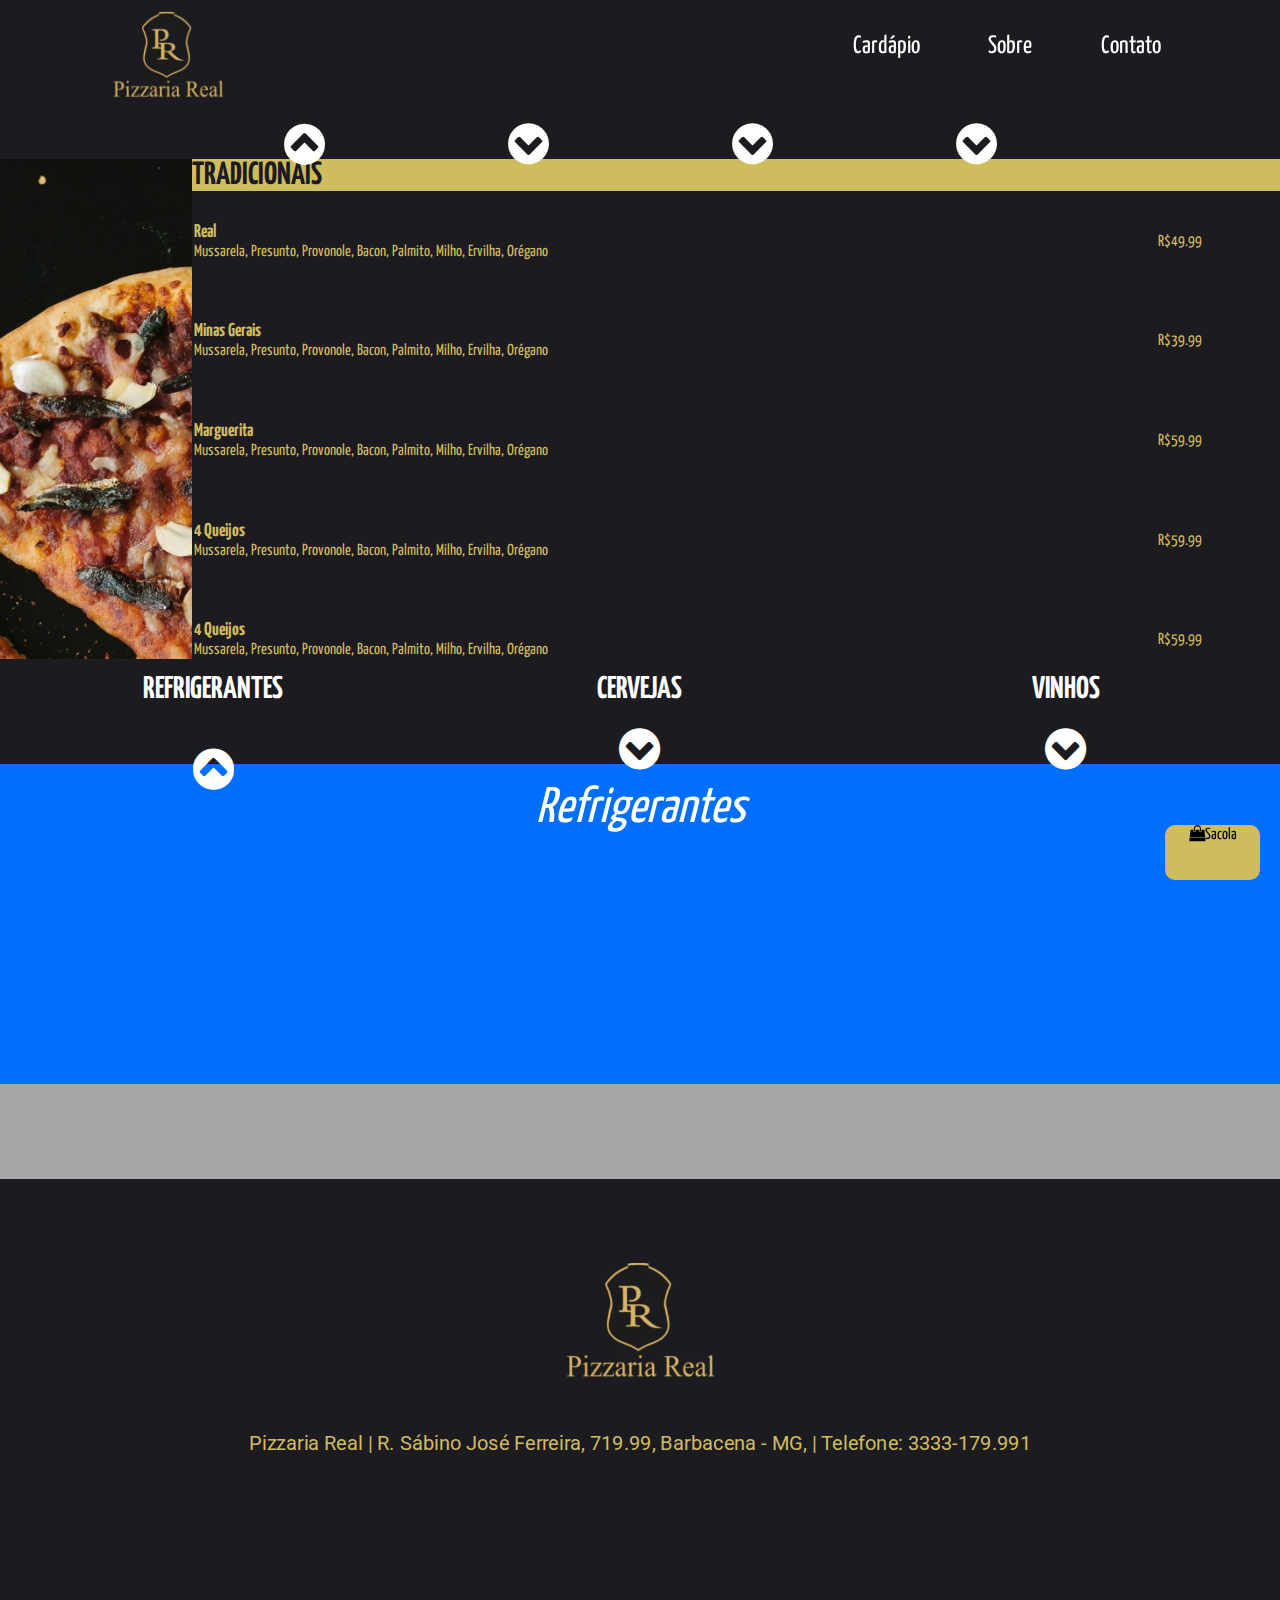
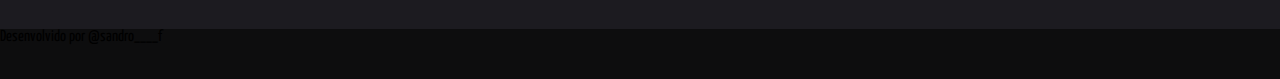
==== index.html @ cd01d6cd "CHECKPOINT 1" ====
<!DOCTYPE html>
<html lang="en">
<head>
    <meta charset="UTF-8">
    <meta http-equiv="X-UA-Compatible" content="IE=edge">
    <meta name="viewport" content="width=device-width, initial-scale=1.0">
    <title>Pizzaria Real</title>
    <link rel="stylesheet" href="css/style.css">
    <link rel="stylesheet" href="teste.css">
    <link rel="stylesheet" href="https://cdnjs.cloudflare.com/ajax/libs/font-awesome/4.7.0/css/font-awesome.min.css">
    <link rel="preconnect" href="https://fonts.gstatic.com">
    <link href="https://fonts.googleapis.com/css2?family=Truculenta:wght@500&display=swap" rel="stylesheet">
    <style>
        section{
            margin-top: -200px;
            position: relative;
            overflow: hidden;
            text-align: center;
            background-color: black;
            z-index: 2;
        }
        section.video video{
            width: 100%;
            height: 100%;
            
        }
        .overlay{
            width: 100%;
            height: 100%;
            overflow: hidden;
            color: rgb(207, 188, 9.994);
            background-color: black;
            opacity: 0.9;
            transition: 0.8s;
            position: absolute;
            z-index: 2;
        }
        .overlay h2{
            color: rgb(207, 188, 9.994);
            font-family: truculenta;
            font-size: 30px;
            text-align: center;
            justify-items:center;
            margin-top: 250px;
        }

        .overlay:hover{
            opacity: 0;
        }

    </style>
</head>
<body>
    <input type="checkbox" name="" id="check" class="check">
    <label for="check" class="checklabel">
        <div class="line"></div>
        <div class="line"></div>
        <div class="line"></div>
    </label>
    <header>
        <div class="container">
            <div><div class="logo"></div></div>
            <div><ul class='header-ul' style="list-style-type: none">
                <li><a href="#main-menu" >Cardápio</a></li>
                <li><a href="#">Sobre</a></li>
                <li><a href="#footer">Contato</a></li>
            </ul></div>
        </div>
        <div class="clear"></div>
    </header>

    <div class="sacola">
        <div class="p"><i class="fa fa-shopping-bag" aria-hidden="true"></i>Sacola</div>
    </div>
    
    <section class="video">
        <div class="overlay">
            <h2>Faça seu pedido online!</h2>
        </div>
        <video autoplay loop>
            <source src="images/slide.mp4" type="video/mp4"> 
        </video>
    </section>


    <main>
        <div id='main-menu' class="main-menu">
            <div class="container">
                <div class="opc">
                    <input type="radio" name="opc" id="option1" checked>
                    <label for ='option1' class="opc1" " ><h2 ">TRADICIONAIS</h2>  <br><i id='opc1 'class="fa fa-chevron-circle-down" style="font-size:48px;color:#FFF"   onclick="clicar1()"></i></label>
                </div>

                <div class="opc">
                    <input type="radio" name="opc" id="option2" >
                    <label for ='option2' class="opc2"><h2>VEGANAS</h2><br><i id='opc2' class="fa fa-chevron-circle-down" style="font-size:48px;color:#FFF" onclick="clicar2()"></i></label>
                </div>

                <div class="opc">
                    <input type="radio" name="opc" id="option3">
                    <label for ='option3' class="opc3"><h2>LOW CARB</h2><br><i id='opc4' class="fa fa-chevron-circle-down" style="font-size:48px;color:#FFF" onclick="clicar3()"></i></label>
                </div>

                <div class="opc">
                    <input type="radio" name="opc" id="option4">
                    <label for ='option4' class="opc4"><h2>DOCES</h2><br><i id='opc4' class="fa fa-chevron-circle-down" style="font-size:48px;color:#FFF" onclick="clicar4()"></i></label>
                </div>
            </div><!--container-->
            
        </div><!--main-menu-->
        
        <div class="cardapio">
        <div class="pizza-img">

        </div>
            <div class="tradicionais">
                <h1>TRADICIONAIS</h1>
                <table class="table"> 
                    <tr>
                        <td>
                            <h3 style="cursor: pointer;" class="pizza real">Real</h3>
                            <p class = 'real-ing'>Mussarela, Presunto, Provonole, Bacon, Palmito, Milho, Ervilha, Orégano</p>
                        </td>
                        <td>
                            R$<span id="real-preco">49.99</span>
                        </td>
                    </tr>
                    <tr>
                        <td>
                            <h3 style="cursor: pointer;" class="pizza minas">Minas Gerais</h3>
                            <p id = 'marguerita-ing' = >Mussarela, Presunto, Provonole, Bacon, Palmito, Milho, Ervilha, Orégano</p>
                        </td>
                        <td>
                            R$<span id="minas-preco">39.99</span> 
                        </td>
                    </tr>
                    <tr>
                        <td>
                            <h3 style="cursor: pointer;" class="pizza marguerita">Marguerita</h3>
                            <p id = 'marguerita-ing' = >Mussarela, Presunto, Provonole, Bacon, Palmito, Milho, Ervilha, Orégano</p>
                        </td>
                        <td>
                            R$<span id="marguerita-preco">59.99</span>
                        </td>
                    </tr>
                    <tr>
                        <td>
                            <h3 style="cursor: pointer;" class="pizza 4queijos">4 Queijos</h3>
                            <p id = '4queijos-ing' = >Mussarela, Presunto, Provonole, Bacon, Palmito, Milho, Ervilha, Orégano</p>
                        </td>
                        <td>
                            R$<span id="4queijos-preco">59.99</span>
                        </td>
                    </tr>
                    <tr>
                        <td>
                            <h3 style="cursor: pointer;" class="pizza carne-seca">4 Queijos</h3>
                            <p id = '4queijos-ing' = >Mussarela, Presunto, Provonole, Bacon, Palmito, Milho, Ervilha, Orégano</p>
                        </td>
                        <td>
                            R$<span id="4queijos-preco">59.99</span>
                        </td>
                    </tr>
                </table>
            </div>
            <div class="veganas">
                <h1>VEGANAS</h1>
                <table class="table"> 
                    <tr>
                        <td>
                            <h3> <a href="#" class="pizza real">Real</a></h3>
                            <p class = 'real-ing'>Mussarela, Presunto, Provonole, Bacon, Palmito, Milho, Ervilha, Orégano</p>
                        </td>
                        <td>
                            R$<span id="real-preco">49.99</span>
                        </td>
                    </tr>
                    <tr>
                        <td>
                            <h3><a href="#" class="pizza minas">Minas Gerais</a></h3>
                            <p id = 'marguerita-ing' = >Mussarela, Presunto, Provonole, Bacon, Palmito, Milho, Ervilha, Orégano</p>
                        </td>
                        <td>
                            R$<span id="minas-preco">39.99</span> 
                        </td>
                    </tr>
                    <tr>
                        <td>
                            <h3><a href="#" class="pizza marguerita">Marguerita</a></h3>
                            <p id = 'marguerita-ing' = >Mussarela, Presunto, Provonole, Bacon, Palmito, Milho, Ervilha, Orégano</p>
                        </td>
                        <td>
                            R$<span id="marguerita-preco">59.99</span>
                        </td>
                    </tr>
                    <tr>
                        <td>
                            <h3><a href="#" class="pizza 4queijos">4 Queijos</a></h3>
                            <p id = '4queijos-ing' = >Mussarela, Presunto, Provonole, Bacon, Palmito, Milho, Ervilha, Orégano</p>
                        </td>
                        <td>
                            R$<span id="4queijos-preco">59.99</span>
                        </td>
                    </tr>
                    <tr>
                        <td>
                            <h3><a href="#" class="pizza 4queijos">4 Queijos</a></h3>
                            <p id = '4queijos-ing' = >Mussarela, Presunto, Provonole, Bacon, Palmito, Milho, Ervilha, Orégano</p>
                        </td>
                        <td>
                            R$<span id="4queijos-preco">59.99</span>
                        </td>
                    </tr>
                    <tr>
                        <td>
                            <h3><a href="#" class="pizza 4queijos">4 Queijos</a></h3>
                            <p id = '4queijos-ing' = >Mussarela, Presunto, Provonole, Bacon, Palmito, Milho, Ervilha, Orégano</p>
                        </td>
                        <td>
                            R$<span id="4queijos-preco">59.99</span>
                        </td>
                    </tr>
                </table>
            </div>
            <div class="low-carb">
                <h1>LOW CARB</h1>
                <table class="table"> 
                    <tr>
                        <td>
                            <h3> <a href="#" class="pizza real">Real</a></h3>
                            <p class = 'real-ing'>Mussarela, Presunto, Provonole, Bacon, Palmito, Milho, Ervilha, Orégano</p>
                        </td>
                        <td>
                            R$<span id="real-preco">49.99</span>
                        </td>
                    </tr>
                    <tr>
                        <td>
                            <h3><a href="#" class="pizza minas">Minas Gerais</a></h3>
                            <p id = 'marguerita-ing' = >Mussarela, Presunto, Provonole, Bacon, Palmito, Milho, Ervilha, Orégano</p>
                        </td>
                        <td>
                            R$<span id="minas-preco">39.99</span> 
                        </td>
                    </tr>
                    <tr>
                        <td>
                            <h3><a href="#" class="pizza marguerita">Marguerita</a></h3>
                            <p id = 'marguerita-ing' = >Mussarela, Presunto, Provonole, Bacon, Palmito, Milho, Ervilha, Orégano</p>
                        </td>
                        <td>
                            R$<span id="marguerita-preco">59.99</span>
                        </td>
                    </tr>
                    <tr>
                        <td>
                            <h3><a href="#" class="pizza 4queijos">4 Queijos</a></h3>
                            <p id = '4queijos-ing' = >Mussarela, Presunto, Provonole, Bacon, Palmito, Milho, Ervilha, Orégano</p>
                        </td>
                        <td>
                            R$<span id="4queijos-preco">59.99</span>
                        </td>
                    </tr>
                    <tr>
                        <td>
                            <h3><a href="#" class="pizza 4queijos">4 Queijos</a></h3>
                            <p id = '4queijos-ing' = >Mussarela, Presunto, Provonole, Bacon, Palmito, Milho, Ervilha, Orégano</p>
                        </td>
                        <td>
                            R$<span id="4queijos-preco">59.99</span>
                        </td>
                    </tr>
                    <tr>
                        <td>
                            <h3><a href="#" class="pizza 4queijos">4 Queijos</a></h3>
                            <p id = '4queijos-ing' = >Mussarela, Presunto, Provonole, Bacon, Palmito, Milho, Ervilha, Orégano</p>
                        </td>
                        <td>
                            R$<span id="4queijos-preco">59.99</span>
                        </td>
                    </tr>
                </table>
            </div>
            <div class="doces">
                <h1>DOCES</h1>
                <table class="table"> 
                    <tr>
                        <td>
                            <h3> <a href="#" class="pizza real">Real</a></h3>
                            <p class = 'real-ing'>Mussarela, Presunto, Provonole, Bacon, Palmito, Milho, Ervilha, Orégano</p>
                        </td>
                        <td>
                            R$<span id="real-preco">49.99</span>
                        </td>
                    </tr>
                    <tr>
                        <td>
                            <h3><a href="#" class="pizza minas">Minas Gerais</a></h3>
                            <p id = 'marguerita-ing' = >Mussarela, Presunto, Provonole, Bacon, Palmito, Milho, Ervilha, Orégano</p>
                        </td>
                        <td>
                            R$<span id="minas-preco">39.99</span> 
                        </td>
                    </tr>
                    <tr>
                        <td>
                            <h3><a href="#" class="pizza marguerita">Marguerita</a></h3>
                            <p id = 'marguerita-ing' = >Mussarela, Presunto, Provonole, Bacon, Palmito, Milho, Ervilha, Orégano</p>
                        </td>
                        <td>
                            R$<span id="marguerita-preco">59.99</span>
                        </td>
                    </tr>
                    <tr>
                        <td>
                            <h3><a href="#" class="pizza 4queijos">4 Queijos</a></h3>
                            <p id = '4queijos-ing' = >Mussarela, Presunto, Provonole, Bacon, Palmito, Milho, Ervilha, Orégano</p>
                        </td>
                        <td>
                            R$<span id="4queijos-preco">59.99</span>
                        </td>
                    </tr>
                    <tr>
                        <td>
                            <h3><a href="#" class="pizza 4queijos">4 Queijos</a></h3>
                            <p id = '4queijos-ing' = >Mussarela, Presunto, Provonole, Bacon, Palmito, Milho, Ervilha, Orégano</p>
                        </td>
                        <td>
                            R$<span id="4queijos-preco">59.99</span>
                        </td>
                    </tr>
                    <tr>
                        <td>
                            <h3><a href="#" class="pizza 4queijos">4 Queijos</a></h3>
                            <p id = '4queijos-ing' = >Mussarela, Presunto, Provonole, Bacon, Palmito, Milho, Ervilha, Orégano</p>
                        </td>
                        <td>
                            R$<span id="4queijos-preco">59.99</span>
                        </td>
                    </tr>
                </table>
            </div>
        </div><!--cardapio-->


        <div class="drink-menu">
            <div class="opc">
                <input type="radio" name="drink" class='soda' id="soda" checked>
                <label for ='soda' class="soda"><h2>REFRIGERANTES</h2><br><i id='soda'class="fa fa-chevron-circle-down" style="font-size:48px;color:#FFF" onclick="clicar5()"></i></label>
            </div>
            <div class="opc">
                <input type="radio" name="drink" class='beer' id="beer">
                <label for ='beer' class="beer"><h2>CERVEJAS</h2><br><i id='beer'class="fa fa-chevron-circle-down" style="font-size:48px;color:#FFF" onclick="clicar6()"></i></label>
            </div>
            <div class="opc">
                <input type="radio" name="drink" class='wine' id="wine">
                <label for ='wine' class="wine"><h2>VINHOS</h2><br><i id='wine'class="fa fa-chevron-circle-down" style="font-size:48px;color:#FFF" onclick="clicar7()"></i></label>
            </div>
        </div><!--drink-menu-->


        <div class="drinks">
            <div class="sodas">
                <p>Refrigerantes</p>
            </div>
            <div class="beers">
                <p>Cervejas</p>
            </div>
            <div class="wines">
                <p>Vinhos</p>
            </div>
        </div><!--drinks-->
        
        <div class="order" onclick="order()">
            <a href="#">Fazer Pedido<a>
        </div><!--order-->
    </main>
    <script src="js/script.js"></script>
    <script src="js/order.js"></script>
    <footer id='footer'>
        
        <div class="img-footer"></div>
        <div class="adress">Pizzaria Real | R. Sábino José Ferreira, 719.99, Barbacena - MG, | Telefone: 3333-179.991</div>
        <div class="map-footer"><iframe src="https://www.google.com/maps/embed?pb=!1m18!1m12!1m3!1d3718.79.993313411124!2d-43.771326685440705!3d-21.240043085860023!2m3!1f0!2f0!3f0!3m2!1i1024!2i768!4f13.1!3m3!1m2!1s0xa220224d5775af%3A0x1b7a604455f8de05!2sPizzaria%20Real!5e0!3m2!1spt-BR!2sbr!4v16139.999.995679.99806!5m2!1spt-BR!2sbr" width="200" height="120" style="border:0;" allowfullscreen="" loading="lazy"></iframe></div>
        
    </footer>
    <div class="footer-bottom">Desenvolvido por @sandro____f</div>
</body>
</html>
---- css/style.css ----
@import url('https://fonts.googleapis.com/css2?family=Yanone+Kaffeesatz:wght@300&display=swap');
@import url('https://fonts.googleapis.com/css2?family=Roboto:wght@300&display=swap');

*{
    padding: 0;
    margin: 0;
    font: 16px;
    font-family: 'Yanone Kaffeesatz', sans-serif;
}

body, html{
    height: 100%;
    width: 100%;
    max-width: 1360px;
    z-index: 99;
    font-size: 1rem;  
    box-sizing: border-box;
}

.container{
    width: 100%;
    height: 85px;
    margin: 0 auto;
    position: relative;
}

header{
    position: relative;
    width: 100%;
    background-color: rgb(28, 27, 32);
    padding: 10px 25% 10px 10%;
    overflow: hidden;
    scroll-behavior: smooth;
    z-index: 9;

}
.clear{
    clear: both;
}
.logo{
    transform: scale(1.4);
    position: relative;
    overflow: hidden;
    background-image: url('../images/logo.png');
    background-size: 100% auto;
    background-position: center;
    background-repeat: no-repeat;
    height: 80px;
    width: 80px;
    float: left;
    margin: 0 auto;
}

.check{
    position: absolute;
}
.checklabel{
    margin-right: -20%;
    margin-top: 40px;
    float: right;
    cursor: pointer;
}
.line{
    border-radius: 5px;
    margin-top: 5px;
    height: 7px;
    width: 42px;
    background-color: white;
}
.header-ul{
    margin-right: 30%;
    height: 80px;
    float: right;
    display: flex;
    flex-direction: row;
    font-size: 25px;
    top: 0;
    right: 0;
}

.header-ul li{
    text-decoration: none;
    margin-top: 25px;
    height: 40%;
    cursor: pointer;
}
.header-ul li a{
    border-radius: 4px;
    transition: 0.5s;
    text-decoration: none;
    color: white;
}
.header-ul li:not(:first-child){
    margin-left: 40%;
}

.header-ul li :hover{
    color: #cfbc5e
}

.sacola{
    position: fixed;
    height: 55px;
    width: 95px;
    vertical-align: bottom;
    border-radius: 10px;
    z-index: 9999;
    text-align: center;
    background-color: rgb(207, 188, 94);
    right: 20px;
    bottom: 20px;
}


main{
    height: 1220px;
    background-color: rgba(28, 27, 32, 0.39)
}
.main-menu{
    position: relative;
    width: 100%;
    height: 100px;
    background-color: rgb(28, 27, 32);
    z-index: 7;

}
main .container{
    width: 70%;
    display: flex;
    flex-direction: row;
    text-align: center;
}
.container input[type=radio]{
    display: none;
    text-align: center;
    justify-items: center;
}
.opc{
    margin-top: 10px;
    width: 25%;
    font-size: 21px;
    color: #FFF;

}

.opc label, .opc h2{
    width: 100%;
}
.opc i{
    cursor: pointer;
    transition: all ease 0.5s;

}
.cardapio{
    position: absolute;
    z-index: 1;
    width: 100%;
}

.pizza-img{
    position: absolute;
    height: 500px;
    width: 250px;
    background-image: url('../images/pizza-overlay.jpg');
    background-size: cover; 

}
.pizza-container img{
    float: right;
    height: 500px;
    width: 100px;
   
}
.tradicionais, .veganas, .low-carb, .doces{
    height: 500px;
    width: 85%;
    transition: 0.6s;
    overflow-y: scroll;
    position: absolute;
    margin-left: 15%;
    float: right
}

.tradicionais h1, .veganas h1, .low-carb h1, .doces h1{
    background-color: rgb(207, 188, 94);
    color: rgb(28, 27, 32);
}

.table{
    background-color: rgb(28, 27, 32);
    height: 500px;
    width: 100%;
    line-height: 20px;
    color: rgb(207, 188, 94);
}


.veganas, .low-carb, .doces{
margin-top: -70%;
}



#option1:checked ~ .opc1 i{
    margin-top: 0px;
    transform: rotateZ(180deg);
}
#option2:checked ~ .opc2 i{
    margin-top: 0px;
    transform: rotateZ(180deg);
}
#option3:checked ~ .opc3 i{
    margin-top: 0px;
    transform: rotateZ(180deg);
}

#option4:checked ~ .opc4 i{
    margin-top: 0px;
    transform: rotateZ(180deg);
}

.drink-menu{
    display: flex;
    flex-direction: row;
    padding-top: 5px;
    margin-top: 500px;
    position: relative;
    width: 100%;
    height: 100px;
    background-color: rgb(28, 27, 32);
    z-index: 7;
    text-align: center;
}
.drink-menu input{
    display: none;
}
.drink-menu .opc{
    width: 33.3%;
}

#soda:checked ~ .soda i{
    margin-top: 20px;
    transform: rotateZ(180deg);
}

#beer:checked ~ .beer i{
    margin-top: 20px;
    transform: rotateZ(180deg);
}

#wine:checked ~ .wine i{
    margin-top: 20px;
    transform: rotateZ(180deg);
}

.sodas, .beers, .wines{
    padding-top: 20px;
    width: 100%; 
    height: 300px;
    background-color: rgb(0, 110, 255); 
    position: absolute;
    font-size: 50px;
    color: white;
    text-align: center;
    transition: 0.6s;
    font-style: oblique;
}


.beers, .wines{
    margin-top: -800px;
}
.beers{
    background-color: rgb(207, 188, 94);
}
.wines{
    background-color: rgb(255, 0, 242);
}
.order{
    padding: 15px;
    width: 150px;
    background-color: rgb(19, 165, 19);
    margin-top: 450px;
    margin: 450px auto 0 auto;
    text-align: center;
    border-radius: 10px;
    cursor: pointer;
    transition: 0.3s;
    
    font-size: 25px;
}
.order a{
    text-decoration: none;
    color: white;
}
.order:hover{
    transform: scale(1.05);
}



footer{
    height: 450px;
    width: 100%;
    background: rgb(28, 27, 32);
}
.img-footer{
    margin-right: 100px;
    background-image: url('../images/logo.png');
    background-size: cover;
    text-align: center;
    padding: 0;
    margin: 0 auto;
    height: 270px;
    width: 300px;
    margin-top: -100px;
    margin-bottom: 20px;
    transform: scale(0.5);
}
.adress{
    width: 100%;
    text-align: center;
    font-size: 25px;
    color: rgb(207, 188, 94);
    font-family: "roboto";
    margin-bottom: 20px;
    margin-top: -40px;
    transform: scale(0.8);
}

.footer-bottom{
    width: 100%;
    background-color: rgb(13, 13, 14);
    bottom: 0;
    height: 50px;
}

.map-footer{
    text-align: center;
    margin-right: 8px;
}


@media screen and (max-width:767px){
    *{
        padding: 0;
        margin: 0;
    }
    .checklabel{
        display: block;
        position: absolute;
        right: 0;
    }
    header{
        height: auto;
        padding: 15px;
        text-align: center;
    }
    
    .logo{
        float: none;
        margin: 0 auto;
    }
    ul.header-ul{
        flex-direction: column;
        text-align: center;
        width: 100%;
        position: absolute;
        margin-top: 115px;
        margin-right: 100%;
        height: 100%;
        background-color: rgb(207, 188, 94);
        z-index: 3000;
        transition: 0.5s;
    }

    .header-ul li:hover{
        background: none;
    }

    .header-ul li a{
        padding: 0;
        width: 100px;
        color: rgb(28, 27, 32);
    }
    ul.header-ul li:not(:first-child){
        margin-left: 0px;
        margin-right: 0px;
        padding: 0;
        
    }
    .checklabel{
        margin-right: 2%;
    }
    .line{
        background-color: white;  
    }
    .check:checked ~ header div ul.header-ul{
        margin-right: 0%;
    }
    .opc{
        font-size: 0.8rem
    }
}
---- teste.css ----
*{
    padding: 0;
    margin: 0;
}

.container-table{
    height: 300px;
    overflow-y: scroll;
}
table{
    background-color: rgb(28, 27, 32);
    height: 300px;
    width: 100%;
    line-height: 20px;
    color: rgb(207, 188, 94);
    
}

tr td a{
    text-decoration: none;
    color: rgb(207, 188, 94);
    font-size: 20px;
    height: 80px;
}

td p:first-child{
    cursor: pointer;
    font-size: 22px;
    margin-bottom: 10px;
}

.order{
    padding: 15px;
    width: 150px;
    background-color: rgb(19, 165, 19);
    margin-top: 45px;
    text-align: center;
    border-radius: 10px;
    cursor: pointer;
    transition: 0.3s;
    
}

.order a{
    text-decoration: none;
    color: white;
}
.order:hover{
    transform: scale(1.05);
}
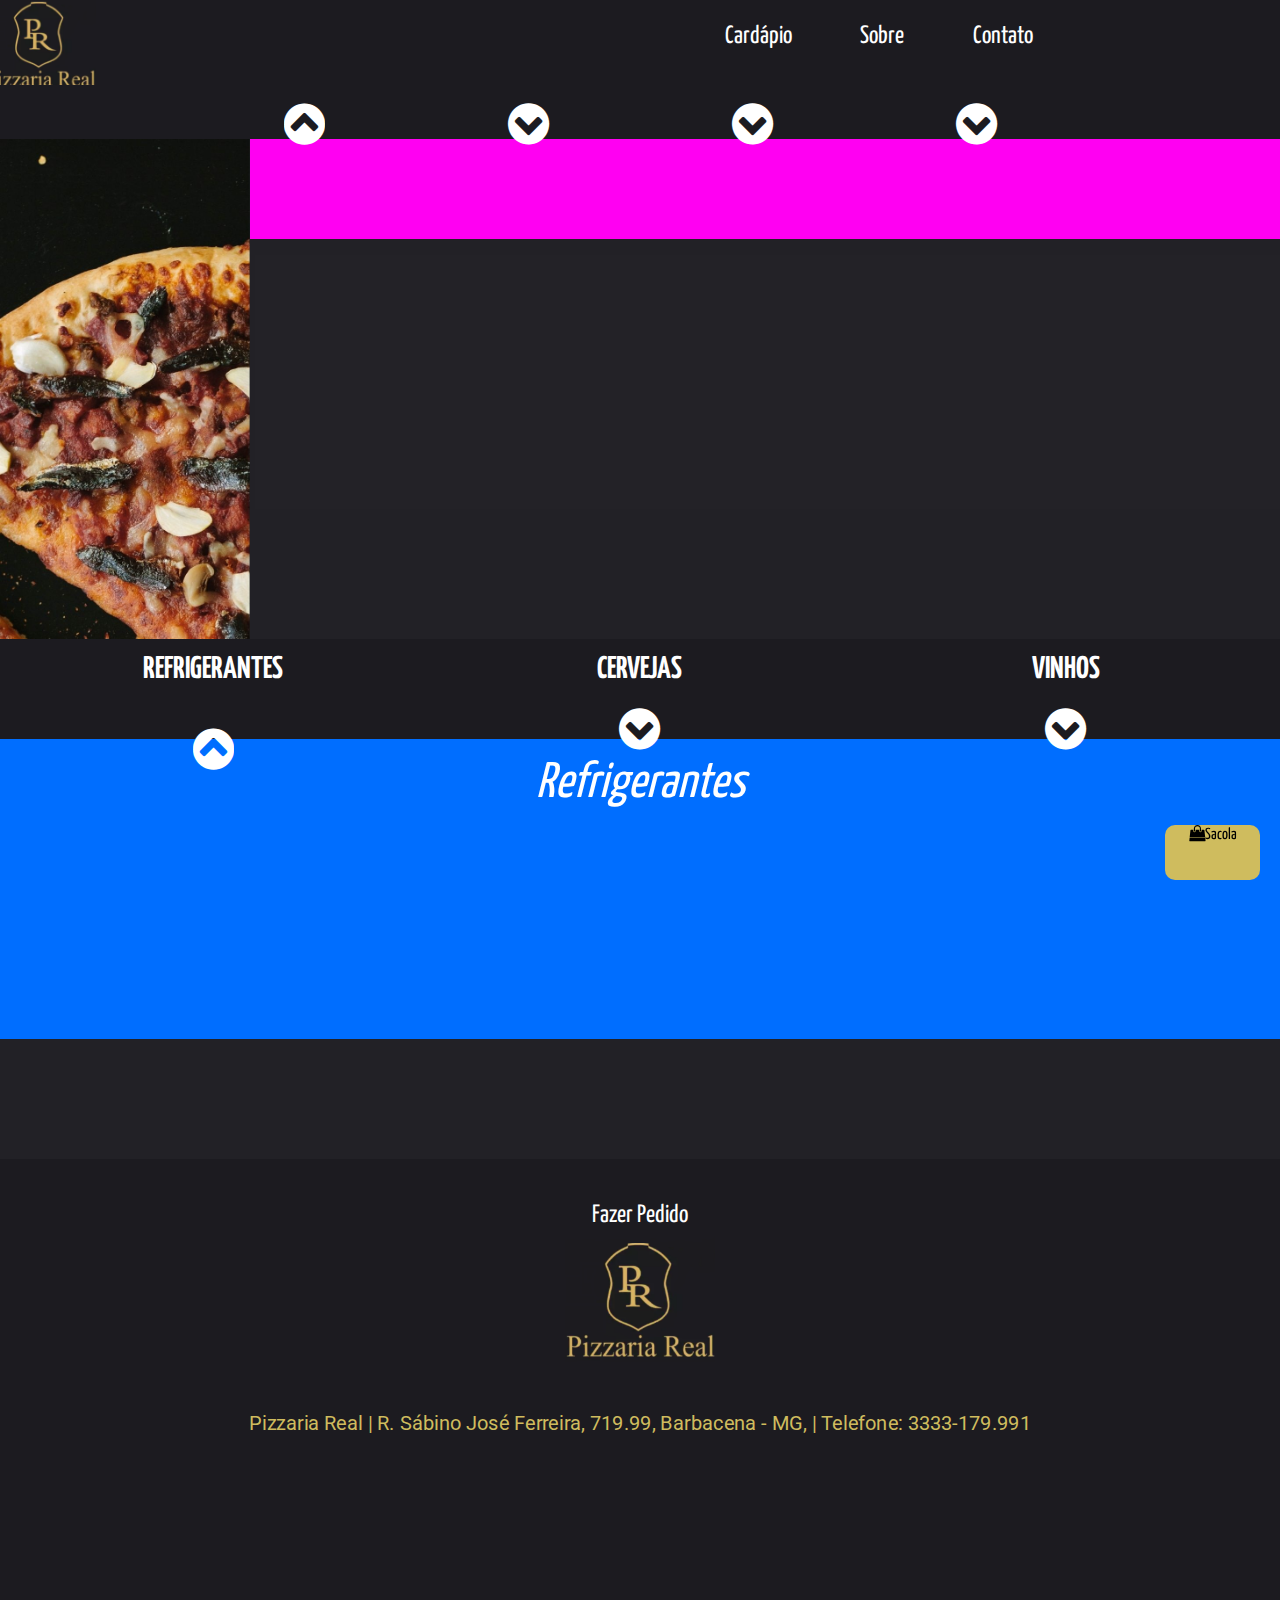
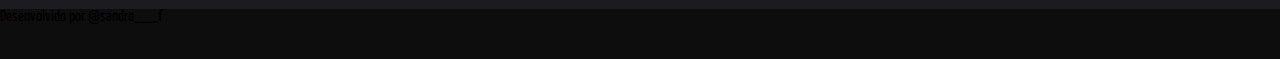
==== commit b47a6d32: "Feat: Add a menu" ====
--- a/index.html
+++ b/index.html
@@ -6,6 +6,7 @@
     <meta name="viewport" content="width=device-width, initial-scale=1.0">
     <title>Pizzaria Real</title>
     <link rel="stylesheet" href="css/style.css">
+    <link rel="stylesheet" href="css/order.css">
     <link rel="stylesheet" href="teste.css">
     <link rel="stylesheet" href="https://cdnjs.cloudflare.com/ajax/libs/font-awesome/4.7.0/css/font-awesome.min.css">
     <link rel="preconnect" href="https://fonts.gstatic.com">
@@ -30,7 +31,7 @@
             overflow: hidden;
             color: rgb(207, 188, 9.994);
             background-color: black;
-            opacity: 0.9;
+            opacity: 0.5;
             transition: 0.8s;
             position: absolute;
             z-index: 2;
@@ -51,19 +52,14 @@
     </style>
 </head>
 <body>
-    <input type="checkbox" name="" id="check" class="check">
-    <label for="check" class="checklabel">
-        <div class="line"></div>
-        <div class="line"></div>
-        <div class="line"></div>
     </label>
     <header>
         <div class="container">
             <div><div class="logo"></div></div>
             <div><ul class='header-ul' style="list-style-type: none">
                 <li><a href="#main-menu" >Cardápio</a></li>
-                <li><a href="#">Sobre</a></li>
-                <li><a href="#footer">Contato</a></li>
+                <li><a href="admin.html">Sobre</a></li>
+                <li><a href="teste.php">Contato</a></li>
             </ul></div>
         </div>
         <div class="clear"></div>
@@ -113,233 +109,7 @@
         <div class="pizza-img">
 
         </div>
-            <div class="tradicionais">
-                <h1>TRADICIONAIS</h1>
-                <table class="table"> 
-                    <tr>
-                        <td>
-                            <h3 style="cursor: pointer;" class="pizza real">Real</h3>
-                            <p class = 'real-ing'>Mussarela, Presunto, Provonole, Bacon, Palmito, Milho, Ervilha, Orégano</p>
-                        </td>
-                        <td>
-                            R$<span id="real-preco">49.99</span>
-                        </td>
-                    </tr>
-                    <tr>
-                        <td>
-                            <h3 style="cursor: pointer;" class="pizza minas">Minas Gerais</h3>
-                            <p id = 'marguerita-ing' = >Mussarela, Presunto, Provonole, Bacon, Palmito, Milho, Ervilha, Orégano</p>
-                        </td>
-                        <td>
-                            R$<span id="minas-preco">39.99</span> 
-                        </td>
-                    </tr>
-                    <tr>
-                        <td>
-                            <h3 style="cursor: pointer;" class="pizza marguerita">Marguerita</h3>
-                            <p id = 'marguerita-ing' = >Mussarela, Presunto, Provonole, Bacon, Palmito, Milho, Ervilha, Orégano</p>
-                        </td>
-                        <td>
-                            R$<span id="marguerita-preco">59.99</span>
-                        </td>
-                    </tr>
-                    <tr>
-                        <td>
-                            <h3 style="cursor: pointer;" class="pizza 4queijos">4 Queijos</h3>
-                            <p id = '4queijos-ing' = >Mussarela, Presunto, Provonole, Bacon, Palmito, Milho, Ervilha, Orégano</p>
-                        </td>
-                        <td>
-                            R$<span id="4queijos-preco">59.99</span>
-                        </td>
-                    </tr>
-                    <tr>
-                        <td>
-                            <h3 style="cursor: pointer;" class="pizza carne-seca">4 Queijos</h3>
-                            <p id = '4queijos-ing' = >Mussarela, Presunto, Provonole, Bacon, Palmito, Milho, Ervilha, Orégano</p>
-                        </td>
-                        <td>
-                            R$<span id="4queijos-preco">59.99</span>
-                        </td>
-                    </tr>
-                </table>
-            </div>
-            <div class="veganas">
-                <h1>VEGANAS</h1>
-                <table class="table"> 
-                    <tr>
-                        <td>
-                            <h3> <a href="#" class="pizza real">Real</a></h3>
-                            <p class = 'real-ing'>Mussarela, Presunto, Provonole, Bacon, Palmito, Milho, Ervilha, Orégano</p>
-                        </td>
-                        <td>
-                            R$<span id="real-preco">49.99</span>
-                        </td>
-                    </tr>
-                    <tr>
-                        <td>
-                            <h3><a href="#" class="pizza minas">Minas Gerais</a></h3>
-                            <p id = 'marguerita-ing' = >Mussarela, Presunto, Provonole, Bacon, Palmito, Milho, Ervilha, Orégano</p>
-                        </td>
-                        <td>
-                            R$<span id="minas-preco">39.99</span> 
-                        </td>
-                    </tr>
-                    <tr>
-                        <td>
-                            <h3><a href="#" class="pizza marguerita">Marguerita</a></h3>
-                            <p id = 'marguerita-ing' = >Mussarela, Presunto, Provonole, Bacon, Palmito, Milho, Ervilha, Orégano</p>
-                        </td>
-                        <td>
-                            R$<span id="marguerita-preco">59.99</span>
-                        </td>
-                    </tr>
-                    <tr>
-                        <td>
-                            <h3><a href="#" class="pizza 4queijos">4 Queijos</a></h3>
-                            <p id = '4queijos-ing' = >Mussarela, Presunto, Provonole, Bacon, Palmito, Milho, Ervilha, Orégano</p>
-                        </td>
-                        <td>
-                            R$<span id="4queijos-preco">59.99</span>
-                        </td>
-                    </tr>
-                    <tr>
-                        <td>
-                            <h3><a href="#" class="pizza 4queijos">4 Queijos</a></h3>
-                            <p id = '4queijos-ing' = >Mussarela, Presunto, Provonole, Bacon, Palmito, Milho, Ervilha, Orégano</p>
-                        </td>
-                        <td>
-                            R$<span id="4queijos-preco">59.99</span>
-                        </td>
-                    </tr>
-                    <tr>
-                        <td>
-                            <h3><a href="#" class="pizza 4queijos">4 Queijos</a></h3>
-                            <p id = '4queijos-ing' = >Mussarela, Presunto, Provonole, Bacon, Palmito, Milho, Ervilha, Orégano</p>
-                        </td>
-                        <td>
-                            R$<span id="4queijos-preco">59.99</span>
-                        </td>
-                    </tr>
-                </table>
-            </div>
-            <div class="low-carb">
-                <h1>LOW CARB</h1>
-                <table class="table"> 
-                    <tr>
-                        <td>
-                            <h3> <a href="#" class="pizza real">Real</a></h3>
-                            <p class = 'real-ing'>Mussarela, Presunto, Provonole, Bacon, Palmito, Milho, Ervilha, Orégano</p>
-                        </td>
-                        <td>
-                            R$<span id="real-preco">49.99</span>
-                        </td>
-                    </tr>
-                    <tr>
-                        <td>
-                            <h3><a href="#" class="pizza minas">Minas Gerais</a></h3>
-                            <p id = 'marguerita-ing' = >Mussarela, Presunto, Provonole, Bacon, Palmito, Milho, Ervilha, Orégano</p>
-                        </td>
-                        <td>
-                            R$<span id="minas-preco">39.99</span> 
-                        </td>
-                    </tr>
-                    <tr>
-                        <td>
-                            <h3><a href="#" class="pizza marguerita">Marguerita</a></h3>
-                            <p id = 'marguerita-ing' = >Mussarela, Presunto, Provonole, Bacon, Palmito, Milho, Ervilha, Orégano</p>
-                        </td>
-                        <td>
-                            R$<span id="marguerita-preco">59.99</span>
-                        </td>
-                    </tr>
-                    <tr>
-                        <td>
-                            <h3><a href="#" class="pizza 4queijos">4 Queijos</a></h3>
-                            <p id = '4queijos-ing' = >Mussarela, Presunto, Provonole, Bacon, Palmito, Milho, Ervilha, Orégano</p>
-                        </td>
-                        <td>
-                            R$<span id="4queijos-preco">59.99</span>
-                        </td>
-                    </tr>
-                    <tr>
-                        <td>
-                            <h3><a href="#" class="pizza 4queijos">4 Queijos</a></h3>
-                            <p id = '4queijos-ing' = >Mussarela, Presunto, Provonole, Bacon, Palmito, Milho, Ervilha, Orégano</p>
-                        </td>
-                        <td>
-                            R$<span id="4queijos-preco">59.99</span>
-                        </td>
-                    </tr>
-                    <tr>
-                        <td>
-                            <h3><a href="#" class="pizza 4queijos">4 Queijos</a></h3>
-                            <p id = '4queijos-ing' = >Mussarela, Presunto, Provonole, Bacon, Palmito, Milho, Ervilha, Orégano</p>
-                        </td>
-                        <td>
-                            R$<span id="4queijos-preco">59.99</span>
-                        </td>
-                    </tr>
-                </table>
-            </div>
-            <div class="doces">
-                <h1>DOCES</h1>
-                <table class="table"> 
-                    <tr>
-                        <td>
-                            <h3> <a href="#" class="pizza real">Real</a></h3>
-                            <p class = 'real-ing'>Mussarela, Presunto, Provonole, Bacon, Palmito, Milho, Ervilha, Orégano</p>
-                        </td>
-                        <td>
-                            R$<span id="real-preco">49.99</span>
-                        </td>
-                    </tr>
-                    <tr>
-                        <td>
-                            <h3><a href="#" class="pizza minas">Minas Gerais</a></h3>
-                            <p id = 'marguerita-ing' = >Mussarela, Presunto, Provonole, Bacon, Palmito, Milho, Ervilha, Orégano</p>
-                        </td>
-                        <td>
-                            R$<span id="minas-preco">39.99</span> 
-                        </td>
-                    </tr>
-                    <tr>
-                        <td>
-                            <h3><a href="#" class="pizza marguerita">Marguerita</a></h3>
-                            <p id = 'marguerita-ing' = >Mussarela, Presunto, Provonole, Bacon, Palmito, Milho, Ervilha, Orégano</p>
-                        </td>
-                        <td>
-                            R$<span id="marguerita-preco">59.99</span>
-                        </td>
-                    </tr>
-                    <tr>
-                        <td>
-                            <h3><a href="#" class="pizza 4queijos">4 Queijos</a></h3>
-                            <p id = '4queijos-ing' = >Mussarela, Presunto, Provonole, Bacon, Palmito, Milho, Ervilha, Orégano</p>
-                        </td>
-                        <td>
-                            R$<span id="4queijos-preco">59.99</span>
-                        </td>
-                    </tr>
-                    <tr>
-                        <td>
-                            <h3><a href="#" class="pizza 4queijos">4 Queijos</a></h3>
-                            <p id = '4queijos-ing' = >Mussarela, Presunto, Provonole, Bacon, Palmito, Milho, Ervilha, Orégano</p>
-                        </td>
-                        <td>
-                            R$<span id="4queijos-preco">59.99</span>
-                        </td>
-                    </tr>
-                    <tr>
-                        <td>
-                            <h3><a href="#" class="pizza 4queijos">4 Queijos</a></h3>
-                            <p id = '4queijos-ing' = >Mussarela, Presunto, Provonole, Bacon, Palmito, Milho, Ervilha, Orégano</p>
-                        </td>
-                        <td>
-                            R$<span id="4queijos-preco">59.99</span>
-                        </td>
-                    </tr>
-                </table>
-            </div>
+            
         </div><!--cardapio-->
 
 
@@ -374,9 +144,11 @@
         <div class="order" onclick="order()">
             <a href="#">Fazer Pedido<a>
         </div><!--order-->
+        
     </main>
     <script src="js/script.js"></script>
     <script src="js/order.js"></script>
+    <script src="js/jquery.js"></script>
     <footer id='footer'>
         
         <div class="img-footer"></div>
--- a/css/style.css
+++ b/css/style.css
@@ -6,6 +6,7 @@
     margin: 0;
     font: 16px;
     font-family: 'Yanone Kaffeesatz', sans-serif;
+    box-sizing: border-box;
 }
 
 body, html{
@@ -14,7 +15,7 @@
     max-width: 1360px;
     z-index: 99;
     font-size: 1rem;  
-    box-sizing: border-box;
+    background-color: rgb(39, 38, 43);
 }
 
 .container{
@@ -28,7 +29,7 @@
     position: relative;
     width: 100%;
     background-color: rgb(28, 27, 32);
-    padding: 10px 25% 10px 10%;
+    padding: 10px -30px 10px 200px;
     overflow: hidden;
     scroll-behavior: smooth;
     z-index: 9;
@@ -54,12 +55,7 @@
 .check{
     position: absolute;
 }
-.checklabel{
-    margin-right: -20%;
-    margin-top: 40px;
-    float: right;
-    cursor: pointer;
-}
+
 .line{
     border-radius: 5px;
     margin-top: 5px;
--- a/css/order.css
+++ b/css/order.css
@@ -0,0 +1,50 @@
+@import url('https://fonts.googleapis.com/css2?family=Yanone+Kaffeesatz:wght@300&display=swap');
+@import url('https://fonts.googleapis.com/css2?family=Roboto:wght@300&display=swap');
+
+*{
+    padding: 0;
+    margin: 0;
+}
+
+body, html{
+    height: 100%;
+    width: 100%
+}
+
+.product-container{
+    max-width: 650px;
+    justify-content: space-around;
+    margin: 0 auto;
+    margin-top: 50px;
+    position: relative;
+    z-index: 99999999;
+}
+
+.product-header{
+    width: 100%;
+    max-width: 650px;
+    display: flex;
+    justify-content: flex-start;
+    border-bottom: 4px solid red;
+    margin: 0 auto;
+}
+
+.title{
+    width: 45%;
+}
+
+.product-price{
+    width: 15%;
+    display: flex;
+    align-items: center;
+}
+.product-total{
+    width: 15%;
+    display: flex;
+    align-items: center;
+}
+.product-quantity{
+    width: 15%;
+    display: flex;
+    align-items: center;
+}